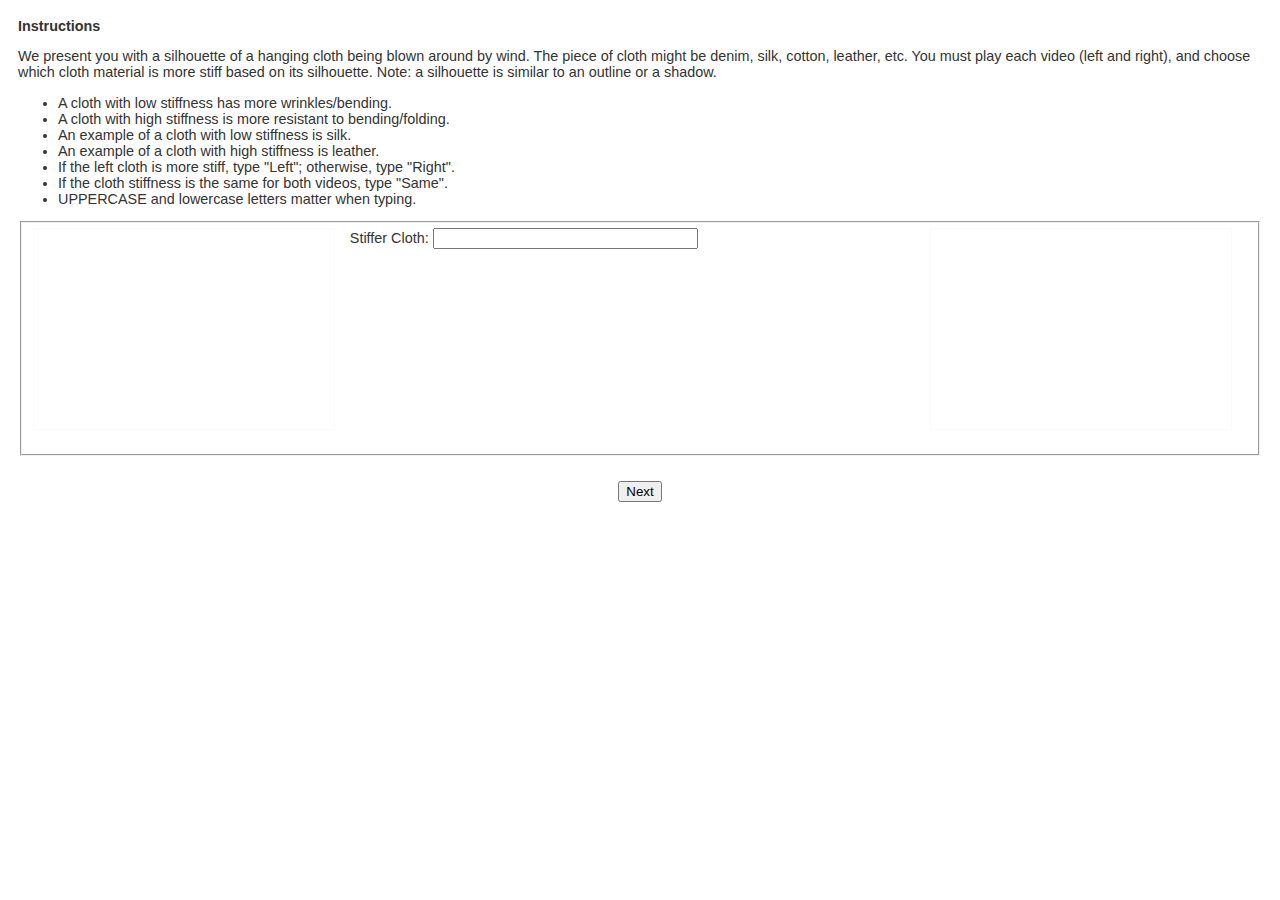
==== experiments/index.html @ e845c28b "updated with some parse code" ====
<!DOCTYPE html>
<html>
<head>
    <title>Dynamic Cloth Silhouette Experiment</title>
</head>
<script src="//www.parsecdn.com/js/parse-1.6.14.min.js"></script>
<script>

Parse.initialize("N2iDiOKa4FcESJTUYz9P2qwme0Ud36q1EkMq1hZD", "umLxjl8MNuHFnS6OUwhkOjL2z1Qd63fcfYruCdqy");

  var TestFlop = Parse.Object.extend("TestFlop");
  var testFlop = new TestFlop();
  testFlop.save({foop: "barn"}).then(function(object) {
   alert("yay! it worked");
  });



// var url_list = [ 
// "https://www.youtube.com/embed/bDOgoo5Ne5c",
// "https://www.youtube.com/embed/rSQV67LNPSE",
// "https://www.youtube.com/embed/YduNeU4Si7M",
// "https://www.youtube.com/embed/hqka1uoDunU",
// "https://www.youtube.com/embed/6uUG3UCZzF4",
// "https://www.youtube.com/embed/mz14svB5wsk",
// "https://www.youtube.com/embed/hdfcYIxzzFc",
// "https://www.youtube.com/embed/6e283SktiPo",
// "https://www.youtube.com/embed/LhQBUu-eW_Y",
// "https://www.youtube.com/embed/1UXuK0KtVyk",
// "https://www.youtube.com/embed/_OWt8G2M1AE",
// "https://www.youtube.com/embed/QIMo0jFbfQs",
// "https://www.youtube.com/embed/f1PDzTHSSV4",
// "https://www.youtube.com/embed/GmsajgnQ6pc",
// "https://www.youtube.com/embed/9co3JzUWZ_w",
// "https://www.youtube.com/embed/1RZaTFuVKzg",
// "https://www.youtube.com/embed/La2Qvn65aeY",
// "https://www.youtube.com/embed/bTTjI2Glaj8",
// "https://www.youtube.com/embed/SzC4jrM__Do",
// "https://www.youtube.com/embed/xGSXXmXNKA8",
// "https://www.youtube.com/embed/b1mQHftue1c",
// "https://www.youtube.com/embed/aSSc3J2Pj_c",
// "https://www.youtube.com/embed/JhepFpeIRHQ",
// "https://www.youtube.com/embed/EcHyoJ7IoZs",
// "https://www.youtube.com/embed/gcomOLOdQVQ"];
url_list = [ 
"https://www.youtube.com/embed/uKGY0cJik0s",
"https://www.youtube.com/embed/vbm9nv5DP_w",
"https://www.youtube.com/embed/qtELKlLbL1o",
"https://www.youtube.com/embed/7MK4Q9350Us",
"https://www.youtube.com/embed/qu2eS_QTOOs",
"https://www.youtube.com/embed/KgHqbujKRHw",
"https://www.youtube.com/embed/Gg7ZcdZFMmM",
"https://www.youtube.com/embed/DTrPSAKZwYI",
"https://www.youtube.com/embed/gLWpIB9LQg8",
"https://www.youtube.com/embed/MRI9Ow7Ad4o",
"https://www.youtube.com/embed/dolrqdQ_2sw",
"https://www.youtube.com/embed/8aBTo_Cix_Y",
"https://www.youtube.com/embed/uXtNeeFQeEQ",
"https://www.youtube.com/embed/PVPSL4D2AKw",
"https://www.youtube.com/embed/jqjoLEpyfVc",
"https://www.youtube.com/embed/Mv2OBmrTaJs",
"https://www.youtube.com/embed/Pdh-YNvjyQk",
"https://www.youtube.com/embed/qzv4JaPid6E",
"https://www.youtube.com/embed/hmjKoINEPKM",
"https://www.youtube.com/embed/9feB7TOrU0I",
"https://www.youtube.com/embed/kowzP3uC7SE",
"https://www.youtube.com/embed/_NFMArvtT98",
"https://www.youtube.com/embed/9MAbXue1JgQ",
"https://www.youtube.com/embed/0jIHWtsviS0",
"https://www.youtube.com/embed/Q56cImjIn-Q"];
url_list = shuffle(url_list);

function shuffle(array) {
  var currentIndex = array.length, temporaryValue, randomIndex;

  // While there remain elements to shuffle...
  while (0 !== currentIndex) {

    // Pick a remaining element...
    randomIndex = Math.floor(Math.random() * currentIndex);
    currentIndex -= 1;

    // And swap it with the current element.
    temporaryValue = array[currentIndex];
    array[currentIndex] = array[randomIndex];
    array[randomIndex] = temporaryValue;
  }

  return array;
}

// get all unique combination pairs
var url_combos = [];
for (var i = 0; i < url_list.length; i++) {
    for (var j = i+1; j < url_list.length; j++) {
        var pair = [url_list[i], url_list[j]];
        url_combos.push(pair);
    }
}
url_combos = shuffle(url_combos);

var gi = 0;
function clickHandler() {
    if (gi >= url_combos.length) {
        alert("No more pairs! Thanks!");
        return;
    }

    var pair = url_combos[gi];
    var leftIndex = Math.round(Math.random());
    var rightIndex = (leftIndex + 1)%2;

    var leftVideo = document.getElementsByClassName("leftvideo")[0];
    var leftClone = leftVideo.cloneNode(true);
    leftClone.setAttribute('src',pair[leftIndex]);
    leftVideo.parentNode.replaceChild(leftClone,leftVideo);

    var rightVideo = document.getElementsByClassName("rightvideo")[0];
    var rightClone = rightVideo.cloneNode(true);
    rightClone.setAttribute('src',pair[rightIndex]);
    rightVideo.parentNode.replaceChild(rightClone,rightVideo);

    console.log("CLICKINGness?!");
    gi++;
}

</script>
<body>
<!-- Bootstrap v3.0.3 -->
<div>
<link href="https://s3.amazonaws.com/mturk-public/bs30/css/bootstrap.min.css" rel="stylesheet" />
<section class="container" id="TaggingOfAnImage" style="margin-bottom:15px; padding: 10px 10px; font-family: Verdana, Geneva, sans-serif; color:#333333; font-size:0.9em;">
<div class="row col-xs-12 col-md-12"><!-- Instructions -->
<div class="panel panel-primary">
<div class="panel-heading"><strong>Instructions</strong></div>

<div class="panel-body">
<p>We present you with a silhouette of a hanging cloth being blown around by wind. The piece of cloth might be denim, silk, cotton, leather, etc. You must play each video (left and right), and choose which cloth material is more stiff based on its silhouette. Note: a silhouette is similar to an outline or a shadow.</p>

<ul>
	<li>A cloth with low stiffness has more wrinkles/bending.</li>
	<li>A cloth with high stiffness is more resistant to bending/folding.</li>
	<li>An example of a cloth with low stiffness is silk.</li>
	<li>An example of a cloth with high stiffness is leather.</li>
	<li>If the left cloth is more stiff, type &quot;Left&quot;; otherwise, type &quot;Right&quot;.</li>
	<li>If the cloth stiffness is the same for both videos, type &quot;Same&quot;.</li>
	<li>UPPERCASE and lowercase letters matter when typing.</li>
</ul>
</div>
</div>
<!-- End Instructions -->

<fieldset>
<div><embed alt="video_urlA" class="leftvideo" src="https://www.youtube.com/embed/8aBTo_Cix_Y"></embed></div>

<div class="tagfields">
<div class="form-group"><label>Stiffer Cloth:</label> <input class="form-control" name="tag1" size="30" type="text" /></div>
</div>

<div><embed alt="video_urlB" class="rightvideo" src="https://www.youtube.com/embed/uKGY0cJik0s"></embed></div>
</fieldset>
</div>
</section>
<div class="nextButtonDiv">
    <input type="button" value="Next" onclick="clickHandler()" class="nextButton"/>
</div>
</div>
<!-- close container -->
<style type="text/css">.leftvideo {
    display:block;
    float: left;
    position: relative;
    border:1px solid #fbfbfb;
    margin:0px 15px 15px 0px;
    height:200px;
    width:auto;
}
.rightvideo {
    display:block;
    float: right;
    position: relative;
    border:1px solid #fbfbfb;
    margin:0px 15px 15px 0px;
    height:200px;
    width:auto;
}
.tagfields {
    display:block;
    float:left;
}
.nextButtonDiv {
    text-align: center;
}
.nextButton {
}
</style>
</body>
</html>
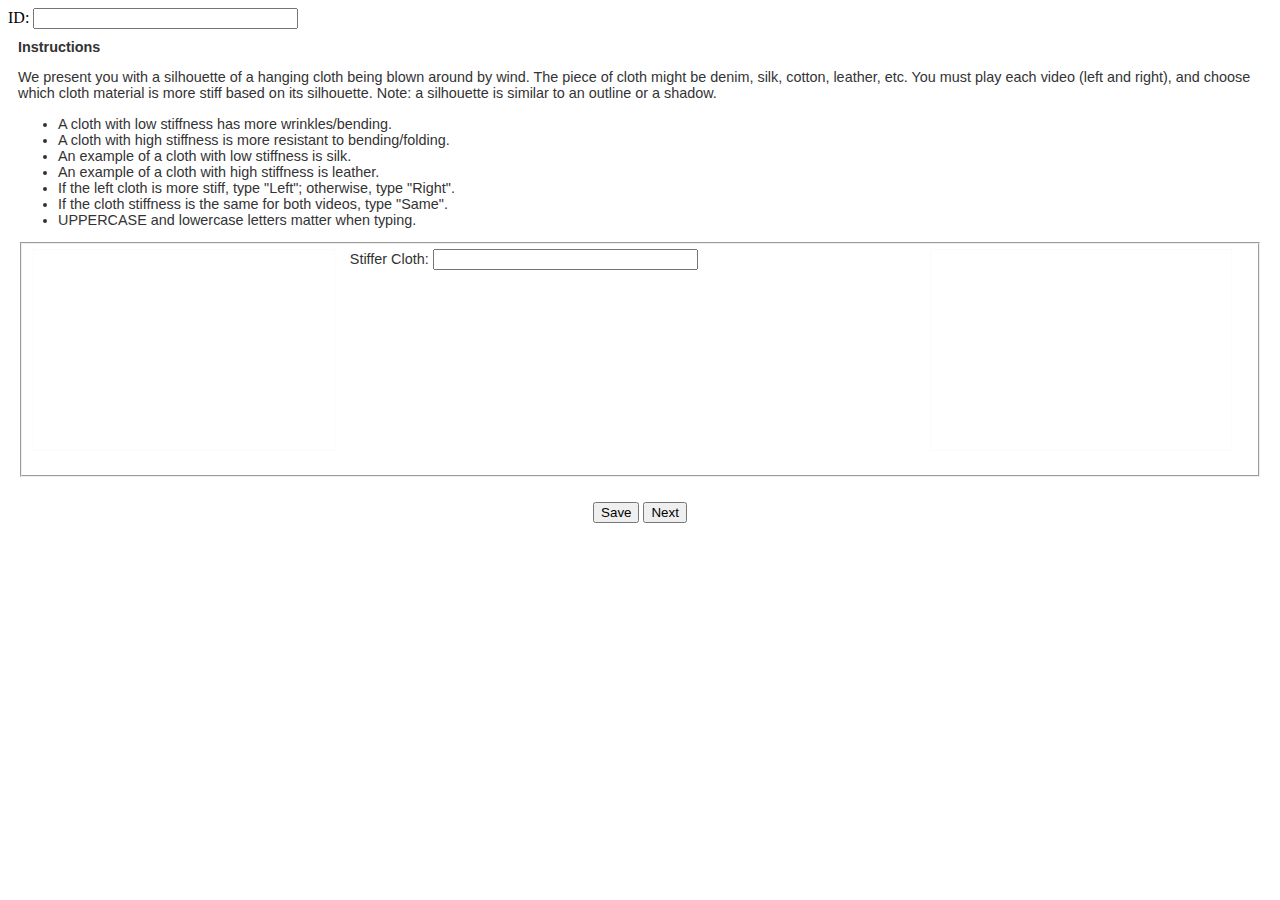
==== commit e14270f2: "updated some guis and javascript" ====
--- a/experiments/index.html
+++ b/experiments/index.html
@@ -6,13 +6,7 @@
 <script src="//www.parsecdn.com/js/parse-1.6.14.min.js"></script>
 <script>
 
-Parse.initialize("N2iDiOKa4FcESJTUYz9P2qwme0Ud36q1EkMq1hZD", "umLxjl8MNuHFnS6OUwhkOjL2z1Qd63fcfYruCdqy");
-
-  var TestFlop = Parse.Object.extend("TestFlop");
-  var testFlop = new TestFlop();
-  testFlop.save({foop: "barn"}).then(function(object) {
-   alert("yay! it worked");
-  });
+Parse.initialize("UmgdudTbuR6brrdLQUU4K97U5FRRVrNclwY0TSUt", "d6jHnMYSjGzK2s4zhgb3YG2tD7vcL1kGsODSZiV7");
 
 
 
@@ -99,16 +93,19 @@
 }
 url_combos = shuffle(url_combos);
 
-var gi = 0;
-function clickHandler() {
+var gi = -1;
+var leftIndex;
+var rightIndex;
+function nextHandler() {
+    gi++;
     if (gi >= url_combos.length) {
         alert("No more pairs! Thanks!");
         return;
     }
 
     var pair = url_combos[gi];
-    var leftIndex = Math.round(Math.random());
-    var rightIndex = (leftIndex + 1)%2;
+    leftIndex = Math.round(Math.random());
+    rightIndex = (leftIndex + 1)%2;
 
     var leftVideo = document.getElementsByClassName("leftvideo")[0];
     var leftClone = leftVideo.cloneNode(true);
@@ -121,13 +118,34 @@
     rightVideo.parentNode.replaceChild(rightClone,rightVideo);
 
     console.log("CLICKINGness?!");
-    gi++;
+}
+
+function saveHandler() {
+
+    if (gi >= 0) {
+
+        var pair = url_combos[gi];
+        var leftUrl = pair[leftIndex];
+        var rightUrl = pair[rightIndex];
+
+        var a_id = document.getElementsByClassName("form-control2")[0].value;
+        var a_guess = document.getElementsByClassName("form-control")[0].value;
+
+        alert("my: " + leftUrl + ";;;" + rightUrl + ";;;" + a_id + ";;;" + a_guess);
+
+        //var Result = Parse.Object.extend("Result");
+        //var aResult = new Result();
+        //aResult.save({foop: "barn", }).then(function(object) {
+        //    alert("Save Successful!");
+        //});
+    }
 }
 
 </script>
 <body>
 <!-- Bootstrap v3.0.3 -->
 <div>
+<div class="form-group2"><label>ID:</label> <input class="form-control2" name="tag12" size="30" type="text" /></div>
 <link href="https://s3.amazonaws.com/mturk-public/bs30/css/bootstrap.min.css" rel="stylesheet" />
 <section class="container" id="TaggingOfAnImage" style="margin-bottom:15px; padding: 10px 10px; font-family: Verdana, Geneva, sans-serif; color:#333333; font-size:0.9em;">
 <div class="row col-xs-12 col-md-12"><!-- Instructions -->
@@ -162,7 +180,8 @@
 </div>
 </section>
 <div class="nextButtonDiv">
-    <input type="button" value="Next" onclick="clickHandler()" class="nextButton"/>
+    <input type="button" value="Save" onclick="saveHandler()" class="saveButton"/>
+    <input type="button" value="Next" onclick="nextHandler()" class="nextButton"/>
 </div>
 </div>
 <!-- close container -->
